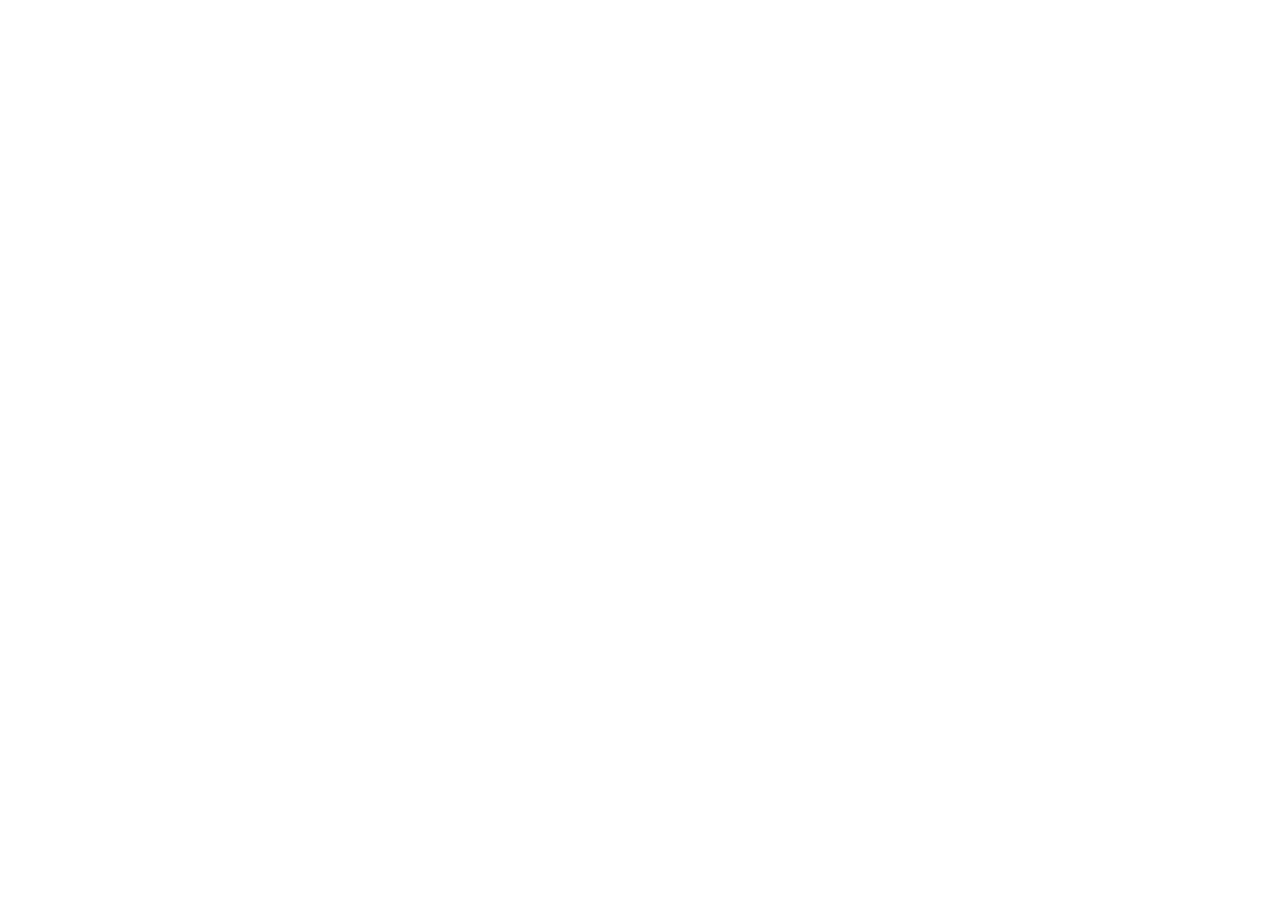
==== static/index.html @ a948bda4 "initial commit" ====
<!DOCTYPE html>
<html lang="en">
<head>
  <meta charset="UTF-8">
  <title></title>
  <script type="module">
      import { WASI, OpenFile, File, ConsoleStdout } from "./browser_wasi_shim/index.js";
      import ghc_wasm_jsffi from "./wasm.js";

      const args = [];
      const env = ["GHCRTS=-H64m"];
      const fds = [
        new OpenFile(new File([])), // stdin
        ConsoleStdout.lineBuffered((msg) => console.log(`[WASI stdout] ${msg}`)),
        ConsoleStdout.lineBuffered((msg) => console.warn(`[WASI stderr] ${msg}`)),
      ];
      const options = { debug: false };
      const wasi = new WASI(args, env, fds, options);

      const instance_exports = {};
      const { instance } = await WebAssembly.instantiateStreaming(fetch("wasm.wasm"), {
        wasi_snapshot_preview1: wasi.wasiImport,
        ghc_wasm_jsffi: ghc_wasm_jsffi(instance_exports),
      });
      Object.assign(instance_exports, instance.exports);

      wasi.initialize(instance);
      console.log(instance.exports);
      await instance.exports.hs_start();
  </script>
</head>
<body>
</body>
</html>
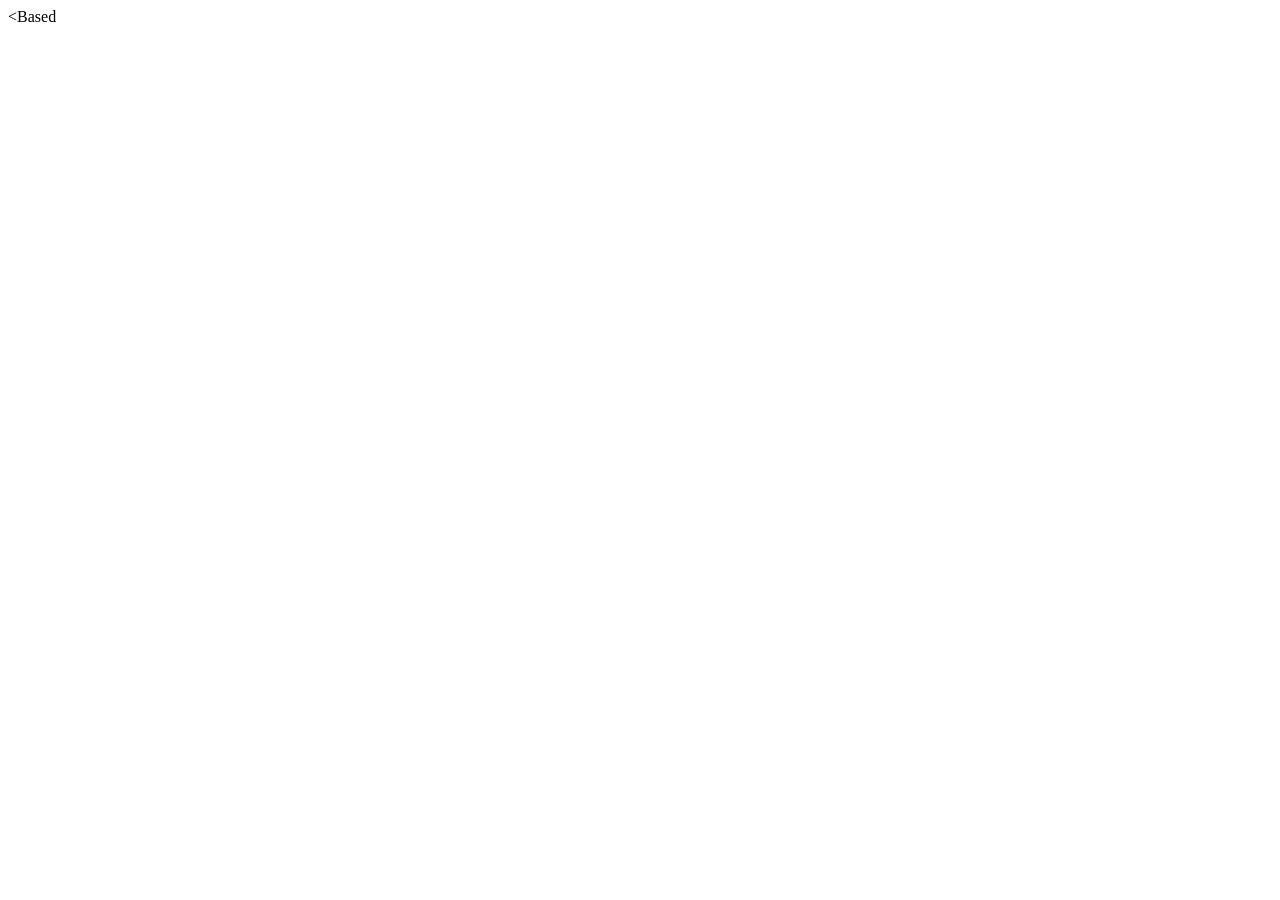
==== commit 9394db1c: "Minimal example of problem code - Shows that the server should be doing html escaping for text" ====
--- a/static/index.html
+++ b/static/index.html
@@ -3,31 +3,9 @@
 <head>
   <meta charset="UTF-8">
   <title></title>
-  <script type="module">
-      import { WASI, OpenFile, File, ConsoleStdout } from "./browser_wasi_shim/index.js";
-      import ghc_wasm_jsffi from "./wasm.js";
-
-      const args = [];
-      const env = ["GHCRTS=-H64m"];
-      const fds = [
-        new OpenFile(new File([])), // stdin
-        ConsoleStdout.lineBuffered((msg) => console.log(`[WASI stdout] ${msg}`)),
-        ConsoleStdout.lineBuffered((msg) => console.warn(`[WASI stderr] ${msg}`)),
-      ];
-      const options = { debug: false };
-      const wasi = new WASI(args, env, fds, options);
-
-      const instance_exports = {};
-      const { instance } = await WebAssembly.instantiateStreaming(fetch("wasm.wasm"), {
-        wasi_snapshot_preview1: wasi.wasiImport,
-        ghc_wasm_jsffi: ghc_wasm_jsffi(instance_exports),
-      });
-      Object.assign(instance_exports, instance.exports);
-
-      wasi.initialize(instance);
-      console.log(instance.exports);
-      await instance.exports.hs_start();
-  </script>
+  <meta name="viewport" content="initial-scale=1" />
+  <link rel="stylesheet" href="./style.css">
+  <script src="all.js"></script>
 </head>
 <body>
 </body>
--- a/static/style.css
+++ b/static/style.css
@@ -0,0 +1,24 @@
+:root{
+  --picture-width: 20em;
+  --page-width: 90vw;
+}
+
+.title,
+.subtitle,
+.topmatter {
+  display: block;
+  margin-left: auto;
+  margin-right: auto;
+  text-align: center;
+}
+
+.topmatter {
+  max-width: var(--page-width);
+  text-align: left;
+}
+
+.main_button {
+  margin-left: auto;
+  margin-right: auto;
+  display: block;
+}
